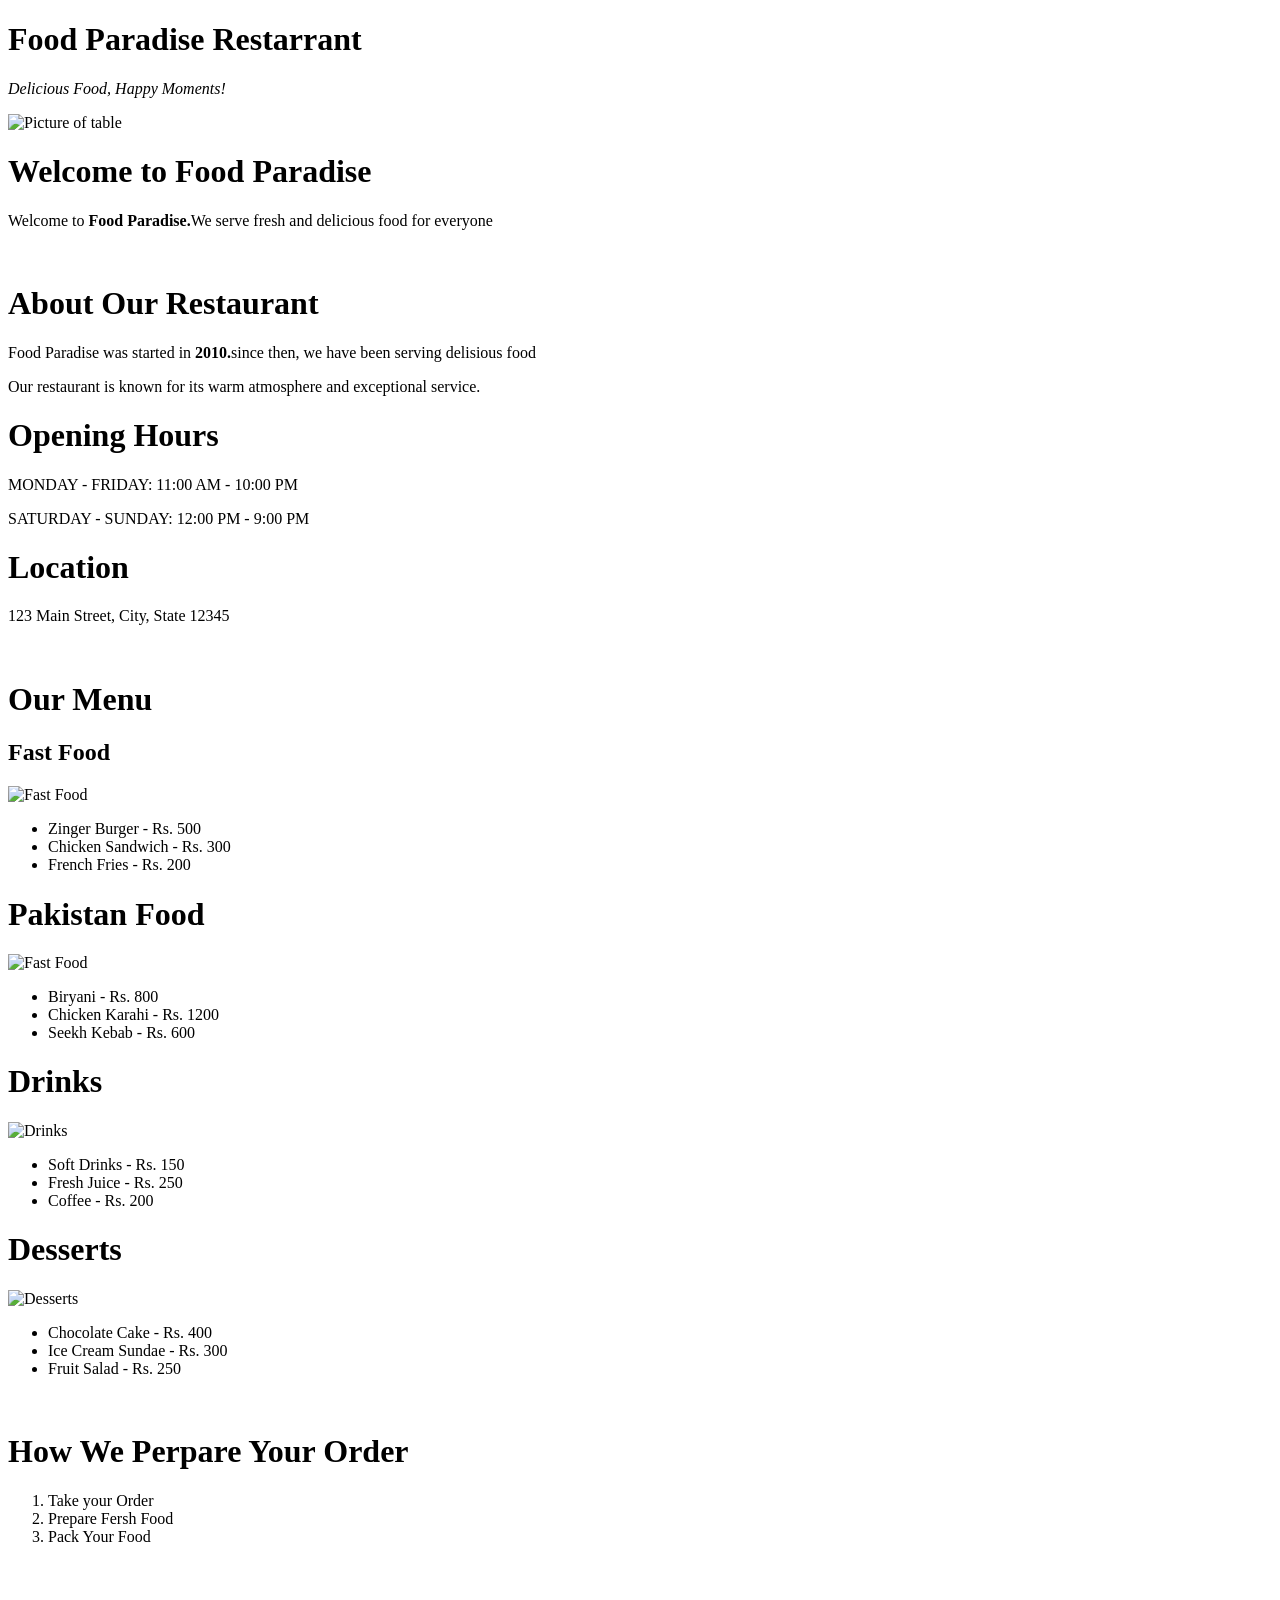
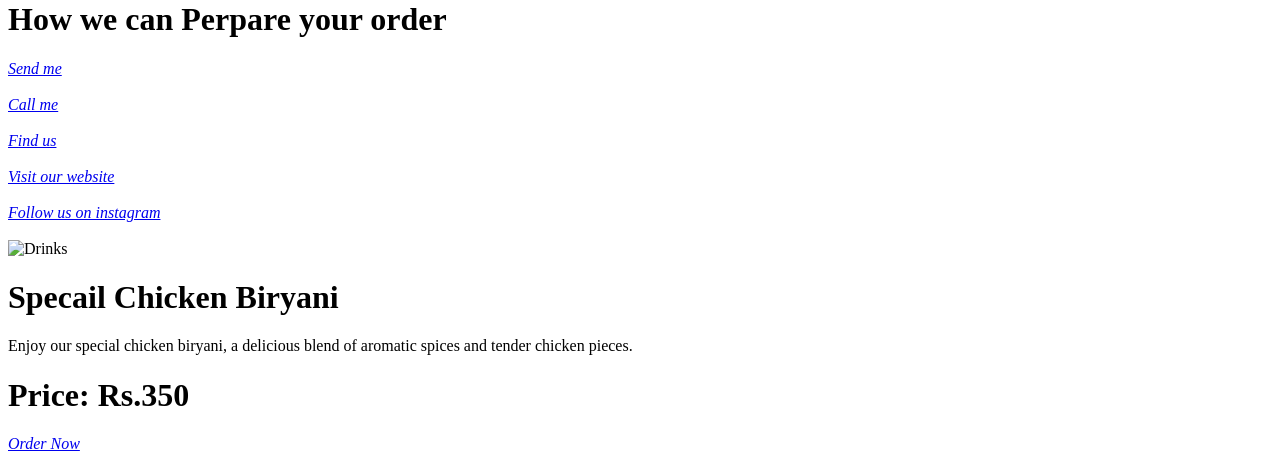
==== index.html @ 3ce618b0 "html" ====
<!DOCTYPE html>
<html lang="en">

<head>
    <meta charset="UTF-8">
    <meta name="viewport" content="width=device-width, initial-scale=1.0">
    <title>Document</title>
</head>

<body>
    <h1>Food Paradise Restarrant</h1>
    <p><i>Delicious Food, Happy Moments!</i></p>
    <img src="https://encrypted-tbn0.gstatic.com/images?q=tbn:ANd9GcSE4yh-0V08PXFm4A2QkxcON0kCYgb_1XPvMBrUmdu9Aw&s=10"
        alt="Picture of table" height="400" width="400" />
    <br>
    <h1>Welcome to Food Paradise</h1>
    <p>Welcome to <b>Food Paradise.</b>We serve fresh and delicious food for everyone </p>
    <br>
    <h1>About Our Restaurant</h1>
    <p>Food Paradise was started in <b>2010.</b>since then, we have been serving delisious food</p>
    <p>Our restaurant is known for its warm atmosphere and exceptional service.</p>
    <h1>Opening Hours</h1>
    <p>MONDAY - FRIDAY: 11:00 AM - 10:00 PM</p>
    <p>SATURDAY - SUNDAY: 12:00 PM - 9:00 PM</p>
    <h1>Location</h1>
    <p>123 Main Street, City, State 12345</p>
    <br>
    <h1>Our Menu</h1>
    <h2>Fast Food</h2>
    <img src="https://encrypted-tbn0.gstatic.com/images?q=tbn:ANd9GcQaOtH4U2GPXNme3lXoMXNopaUGY7Bh3l_Y3ZBcx6zZ1w&s=10"
        alt="Fast Food" height="300" width="300" />
    <ul>
        <li>Zinger Burger - Rs. 500</li>
        <li>Chicken Sandwich - Rs. 300</li>
        <li>French Fries - Rs. 200</li>
    </ul>
    <h1>Pakistan Food</h1>
    <img src="https://encrypted-tbn0.gstatic.com/images?q=tbn:ANd9GcR3Spm8w88HKX1qC8M73h0A-D5TvqsTFE0mZ9Yz-P54vw&s=10"
        alt="Fast Food" height="300" width="300" />

    <ul>
        <li>Biryani - Rs. 800</li>
        <li>Chicken Karahi - Rs. 1200</li>
        <li>Seekh Kebab - Rs. 600</li>
    </ul>
    <h1>Drinks</h1>
    <img src="https://encrypted-tbn0.gstatic.com/images?q=tbn:ANd9GcQOwz8ypYv0necmITsHSE8p_KOS4rRR0KIyypLVMMikaw&s=10"
        alt="Drinks" height="300" width="300" />
    <ul>
        <li>Soft Drinks - Rs. 150</li>
        <li>Fresh Juice - Rs. 250</li>
        <li>Coffee - Rs. 200</li>
    </ul>
    <h1>Desserts</h1>
    <img src="https://encrypted-tbn0.gstatic.com/images?q=tbn:ANd9GcStzyL-5ZXQgiHZKqtJor64VRfCry_kJfVxQIWVtaO9_A&s=10"
        alt="Desserts" height="300" width="300" />
    <ul>
        <li>Chocolate Cake - Rs. 400</li>
        <li>Ice Cream Sundae - Rs. 300</li>
        <li>Fruit Salad - Rs. 250</li>
    </ul>
    <br>
    <h1>How We Perpare Your Order</h1>
    <ol>
        <li> Take your Order</li>
        <li>Prepare Fersh Food</li>
        <li>Pack Your Food</li>
    </ol>
    <br>
    <h1>How we can Perpare your order</h1>
    <address><a href="mailto:ahsan208@gmial.com">Send me</a></address>
    <br>
    <address><a href="tel:+923001234567">Call me</a></address>
    <br>
    <address><a href="https://www.google.com/maps/place/123+Main+Street,+City,+State+12345">Find us</a></address>
    <br>
    <address><a href="https://www.foodparadise.com">Visit our website</a></address>
    <br>
    <address><a href="https://www.instagram.com/foodparadise">Follow us on instagram</a></address>
    <br>
    <img src="https://encrypted-tbn0.gstatic.com/images?q=tbn:ANd9GcQOwz8ypYv0necmITsHSE8p_KOS4rRR0KIyypLVMMikaw&s=10"
        alt="Drinks" height="300" width="300" />
    <h1>Specail Chicken Biryani</h1>
    <p>Enjoy our special chicken biryani, a delicious blend of aromatic spices and tender chicken pieces.</p>
    <h1>Price: Rs.350</h1>
    <address><a href="https://www.foodparadise.com/order">Order Now</a></address>
</body>

</html>
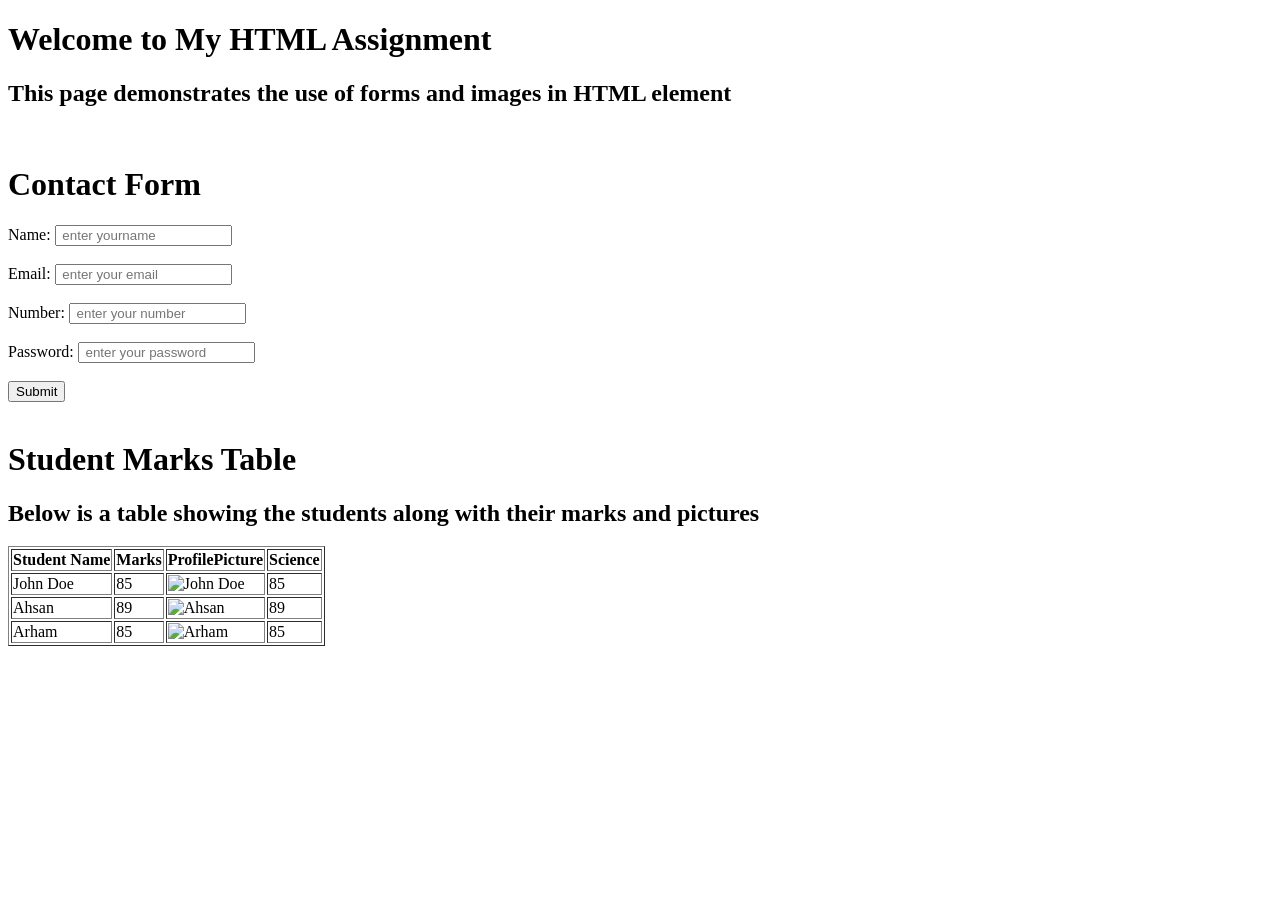
==== commit 93c37f67: "index.html" ====
--- a/index.html
+++ b/index.html
@@ -8,82 +8,61 @@
 </head>
 
 <body>
-    <h1>Food Paradise Restarrant</h1>
-    <p><i>Delicious Food, Happy Moments!</i></p>
-    <img src="https://encrypted-tbn0.gstatic.com/images?q=tbn:ANd9GcSE4yh-0V08PXFm4A2QkxcON0kCYgb_1XPvMBrUmdu9Aw&s=10"
-        alt="Picture of table" height="400" width="400" />
+    <h1>Welcome to My HTML Assignment</h1>
+    <h2>This page demonstrates the use of forms and images in HTML element</h2>
     <br>
-    <h1>Welcome to Food Paradise</h1>
-    <p>Welcome to <b>Food Paradise.</b>We serve fresh and delicious food for everyone </p>
+    <h1>Contact Form</h1>
+    <form>
+        <label for="name">Name:</label>
+        <input type="text" id="name" placeholder=" enter yourname" required> <br><br>
+
+        <label for="email">Email:</label>
+        <input type="email" id="email" placeholder=" enter your email" required><br><br>
+
+        <label for="number">Number:</label>
+        <input type="tel" id="number" placeholder=" enter your number" required><br><br>
+
+        <label for="password">Password:</label>
+        <input type="password" id="password" placeholder=" enter your password" required><br><br>
+
+        <input type="submit">
+    </form>
     <br>
-    <h1>About Our Restaurant</h1>
-    <p>Food Paradise was started in <b>2010.</b>since then, we have been serving delisious food</p>
-    <p>Our restaurant is known for its warm atmosphere and exceptional service.</p>
-    <h1>Opening Hours</h1>
-    <p>MONDAY - FRIDAY: 11:00 AM - 10:00 PM</p>
-    <p>SATURDAY - SUNDAY: 12:00 PM - 9:00 PM</p>
-    <h1>Location</h1>
-    <p>123 Main Street, City, State 12345</p>
-    <br>
-    <h1>Our Menu</h1>
-    <h2>Fast Food</h2>
-    <img src="https://encrypted-tbn0.gstatic.com/images?q=tbn:ANd9GcQaOtH4U2GPXNme3lXoMXNopaUGY7Bh3l_Y3ZBcx6zZ1w&s=10"
-        alt="Fast Food" height="300" width="300" />
-    <ul>
-        <li>Zinger Burger - Rs. 500</li>
-        <li>Chicken Sandwich - Rs. 300</li>
-        <li>French Fries - Rs. 200</li>
-    </ul>
-    <h1>Pakistan Food</h1>
-    <img src="https://encrypted-tbn0.gstatic.com/images?q=tbn:ANd9GcR3Spm8w88HKX1qC8M73h0A-D5TvqsTFE0mZ9Yz-P54vw&s=10"
-        alt="Fast Food" height="300" width="300" />
-
-    <ul>
-        <li>Biryani - Rs. 800</li>
-        <li>Chicken Karahi - Rs. 1200</li>
-        <li>Seekh Kebab - Rs. 600</li>
-    </ul>
-    <h1>Drinks</h1>
-    <img src="https://encrypted-tbn0.gstatic.com/images?q=tbn:ANd9GcQOwz8ypYv0necmITsHSE8p_KOS4rRR0KIyypLVMMikaw&s=10"
-        alt="Drinks" height="300" width="300" />
-    <ul>
-        <li>Soft Drinks - Rs. 150</li>
-        <li>Fresh Juice - Rs. 250</li>
-        <li>Coffee - Rs. 200</li>
-    </ul>
-    <h1>Desserts</h1>
-    <img src="https://encrypted-tbn0.gstatic.com/images?q=tbn:ANd9GcStzyL-5ZXQgiHZKqtJor64VRfCry_kJfVxQIWVtaO9_A&s=10"
-        alt="Desserts" height="300" width="300" />
-    <ul>
-        <li>Chocolate Cake - Rs. 400</li>
-        <li>Ice Cream Sundae - Rs. 300</li>
-        <li>Fruit Salad - Rs. 250</li>
-    </ul>
-    <br>
-    <h1>How We Perpare Your Order</h1>
-    <ol>
-        <li> Take your Order</li>
-        <li>Prepare Fersh Food</li>
-        <li>Pack Your Food</li>
-    </ol>
-    <br>
-    <h1>How we can Perpare your order</h1>
-    <address><a href="mailto:ahsan208@gmial.com">Send me</a></address>
-    <br>
-    <address><a href="tel:+923001234567">Call me</a></address>
-    <br>
-    <address><a href="https://www.google.com/maps/place/123+Main+Street,+City,+State+12345">Find us</a></address>
-    <br>
-    <address><a href="https://www.foodparadise.com">Visit our website</a></address>
-    <br>
-    <address><a href="https://www.instagram.com/foodparadise">Follow us on instagram</a></address>
-    <br>
-    <img src="https://encrypted-tbn0.gstatic.com/images?q=tbn:ANd9GcQOwz8ypYv0necmITsHSE8p_KOS4rRR0KIyypLVMMikaw&s=10"
-        alt="Drinks" height="300" width="300" />
-    <h1>Specail Chicken Biryani</h1>
-    <p>Enjoy our special chicken biryani, a delicious blend of aromatic spices and tender chicken pieces.</p>
-    <h1>Price: Rs.350</h1>
-    <address><a href="https://www.foodparadise.com/order">Order Now</a></address>
+    <h1>Student Marks Table</h1>
+    <h2>Below is a table showing the students along with their marks and pictures</h2>
+    <table border="1">
+        <thead></thead>
+        <tr>
+            <th>Student Name</th>
+            <th>Marks</th>
+            <th> ProfilePicture</th>
+            <th>Science</th>
+        </tr>
+        </thead>
+        <tbody>
+            <tr>
+                <td>John Doe</td>
+                <td>85</td>
+                <td><img src="https://www.google.com/imgres?q=pictures%20men%20&imgurl=https%3A%2F%2Fcms.platform.next%2Fcms2%2Fcontent%2Fv3%2Fassets%2Fblt95da0c6423440d3a%2Fbltbd96a64b199686a3%2F6a8c0d16a83fe4648f95c9c8%2Fimage_2.jpg&imgrefurl=https%3A%2F%2Fwww.next.co.uk%2Fmen&docid=tRTQsiqG_NSy9M&tbnid=-XIhMYAyHrlHyM&vet=12ahUKEwjIqeTalMuWAxWXhP0HHfcYH7cQnPAOegUI2AUQAA..i&w=1539&h=1924&hcb=2&itg=1&ved=2ahUKEwjIqeTalMuWAxWXhP0HHfcYH7cQnPAOegUI2AUQAA"
+                        alt="John Doe" height="50" width="50"/>
+                <td>85</td>
+            </tr>
+            <tr>
+                <td>Ahsan</td>
+                <td>89</td>
+                <td><img src="https://www.google.com/imgres?q=pictures%20men%20ahsan&imgurl=https%3A%2F%2Flookaside.instagram.com%2Fseo%2Fgoogle_widget%2Fcrawler%2F%3Fmedia_id%3D3688168910133392433&imgrefurl=https%3A%2F%2Fwww.instagram.com%2Fp%2FDMvAhgBo1fN%2F&docid=LLj5wPvQhEOr6M&tbnid=NXQExgrd1WPvDM&vet=12ahUKEwjLte6blcuWAxWH2gIHHbvcGE0QnPAOegUIhwEQAA..i&w=1440&h=1920&hcb=2&ved=2ahUKEwjLte6blcuWAxWH2gIHHbvcGE0QnPAOegUIhwEQAA"
+                        alt="Ahsan" height="50" width="50"/>
+                <td>89</td>
+            </tr>
+            <tr>
+                <td>Arham</td>
+                <td>85</td>
+                <td><img src="https://pk.linkedin.com/in/syedmuhammadarhamali" alt="Arham" height="50" width="50"/>
+                <td>85</td>
+            </tr>
+        </tbody>
+        <tfoot>
+    </table>
 </body>
 
 </html>
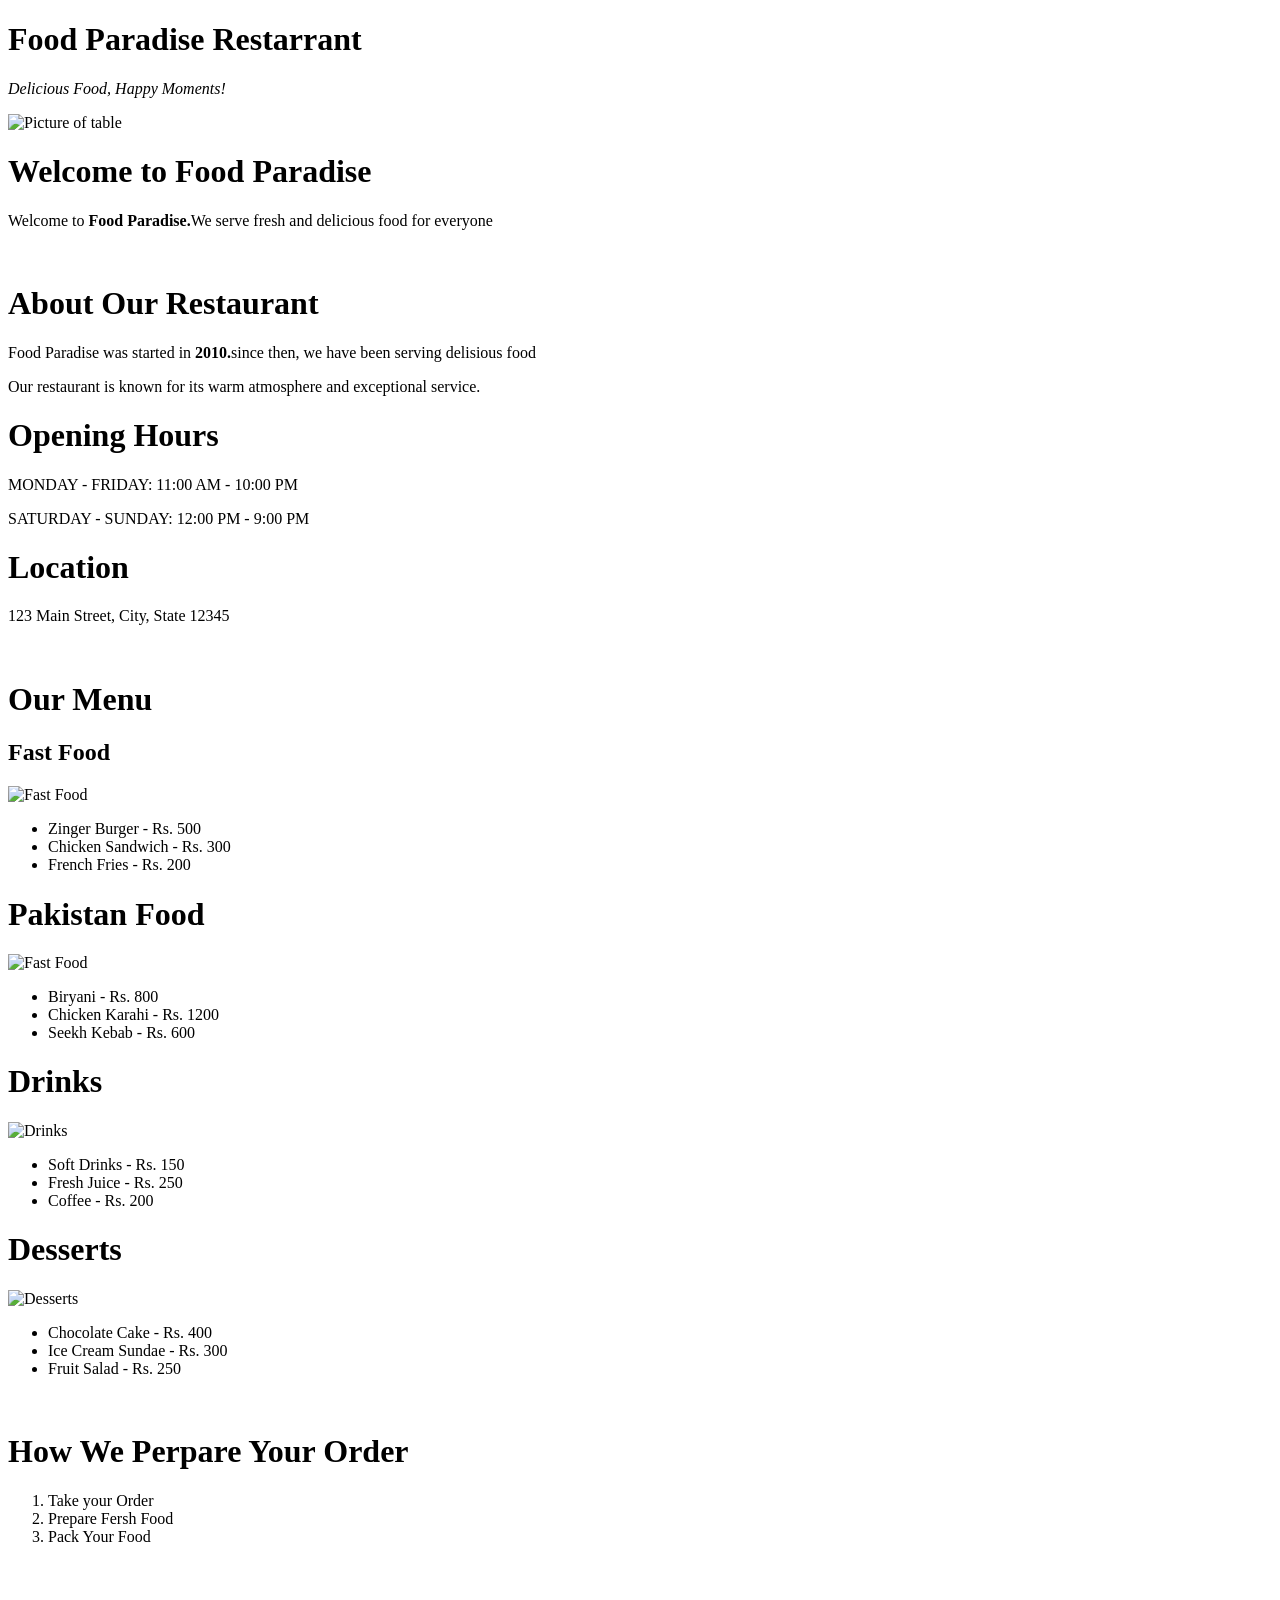
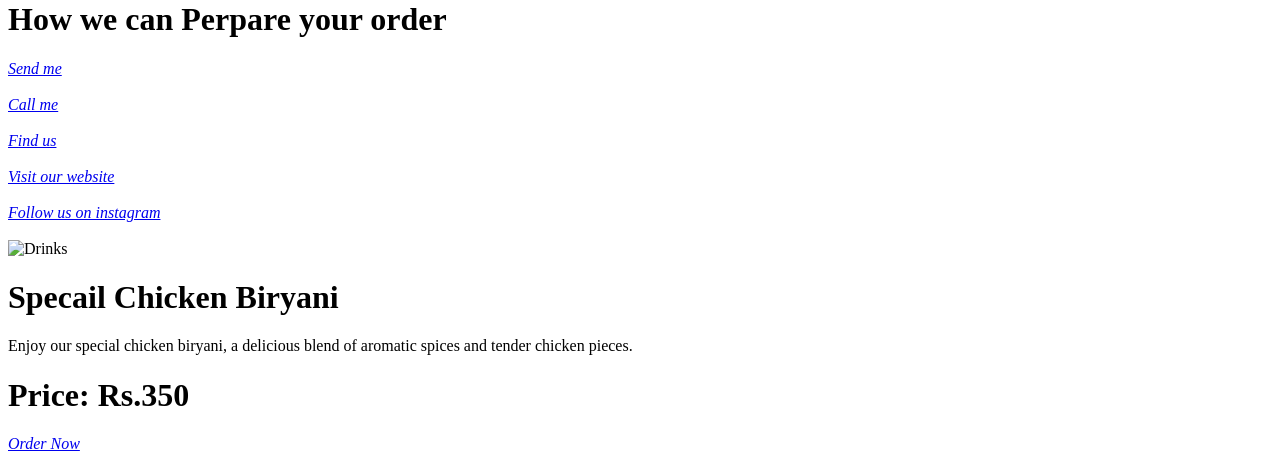
==== commit eb1583ac: "ahsan.html" ====
--- a/index.html
+++ b/index.html
@@ -8,61 +8,82 @@
 </head>
 
 <body>
-    <h1>Welcome to My HTML Assignment</h1>
-    <h2>This page demonstrates the use of forms and images in HTML element</h2>
+    <h1>Food Paradise Restarrant</h1>
+    <p><i>Delicious Food, Happy Moments!</i></p>
+    <img src="https://encrypted-tbn0.gstatic.com/images?q=tbn:ANd9GcSE4yh-0V08PXFm4A2QkxcON0kCYgb_1XPvMBrUmdu9Aw&s=10"
+        alt="Picture of table" height="400" width="400" />
     <br>
-    <h1>Contact Form</h1>
-    <form>
-        <label for="name">Name:</label>
-        <input type="text" id="name" placeholder=" enter yourname" required> <br><br>
+    <h1>Welcome to Food Paradise</h1>
+    <p>Welcome to <b>Food Paradise.</b>We serve fresh and delicious food for everyone </p>
+    <br>
+    <h1>About Our Restaurant</h1>
+    <p>Food Paradise was started in <b>2010.</b>since then, we have been serving delisious food</p>
+    <p>Our restaurant is known for its warm atmosphere and exceptional service.</p>
+    <h1>Opening Hours</h1>
+    <p>MONDAY - FRIDAY: 11:00 AM - 10:00 PM</p>
+    <p>SATURDAY - SUNDAY: 12:00 PM - 9:00 PM</p>
+    <h1>Location</h1>
+    <p>123 Main Street, City, State 12345</p>
+    <br>
+    <h1>Our Menu</h1>
+    <h2>Fast Food</h2>
+    <img src="https://encrypted-tbn0.gstatic.com/images?q=tbn:ANd9GcQaOtH4U2GPXNme3lXoMXNopaUGY7Bh3l_Y3ZBcx6zZ1w&s=10"
+        alt="Fast Food" height="300" width="300" />
+    <ul>
+        <li>Zinger Burger - Rs. 500</li>
+        <li>Chicken Sandwich - Rs. 300</li>
+        <li>French Fries - Rs. 200</li>
+    </ul>
+    <h1>Pakistan Food</h1>
+    <img src="https://encrypted-tbn0.gstatic.com/images?q=tbn:ANd9GcR3Spm8w88HKX1qC8M73h0A-D5TvqsTFE0mZ9Yz-P54vw&s=10"
+        alt="Fast Food" height="300" width="300" />
 
-        <label for="email">Email:</label>
-        <input type="email" id="email" placeholder=" enter your email" required><br><br>
-
-        <label for="number">Number:</label>
-        <input type="tel" id="number" placeholder=" enter your number" required><br><br>
-
-        <label for="password">Password:</label>
-        <input type="password" id="password" placeholder=" enter your password" required><br><br>
-
-        <input type="submit">
-    </form>
+    <ul>
+        <li>Biryani - Rs. 800</li>
+        <li>Chicken Karahi - Rs. 1200</li>
+        <li>Seekh Kebab - Rs. 600</li>
+    </ul>
+    <h1>Drinks</h1>
+    <img src="https://encrypted-tbn0.gstatic.com/images?q=tbn:ANd9GcQOwz8ypYv0necmITsHSE8p_KOS4rRR0KIyypLVMMikaw&s=10"
+        alt="Drinks" height="300" width="300" />
+    <ul>
+        <li>Soft Drinks - Rs. 150</li>
+        <li>Fresh Juice - Rs. 250</li>
+        <li>Coffee - Rs. 200</li>
+    </ul>
+    <h1>Desserts</h1>
+    <img src="https://encrypted-tbn0.gstatic.com/images?q=tbn:ANd9GcStzyL-5ZXQgiHZKqtJor64VRfCry_kJfVxQIWVtaO9_A&s=10"
+        alt="Desserts" height="300" width="300" />
+    <ul>
+        <li>Chocolate Cake - Rs. 400</li>
+        <li>Ice Cream Sundae - Rs. 300</li>
+        <li>Fruit Salad - Rs. 250</li>
+    </ul>
     <br>
-    <h1>Student Marks Table</h1>
-    <h2>Below is a table showing the students along with their marks and pictures</h2>
-    <table border="1">
-        <thead></thead>
-        <tr>
-            <th>Student Name</th>
-            <th>Marks</th>
-            <th> ProfilePicture</th>
-            <th>Science</th>
-        </tr>
-        </thead>
-        <tbody>
-            <tr>
-                <td>John Doe</td>
-                <td>85</td>
-                <td><img src="https://www.google.com/imgres?q=pictures%20men%20&imgurl=https%3A%2F%2Fcms.platform.next%2Fcms2%2Fcontent%2Fv3%2Fassets%2Fblt95da0c6423440d3a%2Fbltbd96a64b199686a3%2F6a8c0d16a83fe4648f95c9c8%2Fimage_2.jpg&imgrefurl=https%3A%2F%2Fwww.next.co.uk%2Fmen&docid=tRTQsiqG_NSy9M&tbnid=-XIhMYAyHrlHyM&vet=12ahUKEwjIqeTalMuWAxWXhP0HHfcYH7cQnPAOegUI2AUQAA..i&w=1539&h=1924&hcb=2&itg=1&ved=2ahUKEwjIqeTalMuWAxWXhP0HHfcYH7cQnPAOegUI2AUQAA"
-                        alt="John Doe" height="50" width="50"/>
-                <td>85</td>
-            </tr>
-            <tr>
-                <td>Ahsan</td>
-                <td>89</td>
-                <td><img src="https://www.google.com/imgres?q=pictures%20men%20ahsan&imgurl=https%3A%2F%2Flookaside.instagram.com%2Fseo%2Fgoogle_widget%2Fcrawler%2F%3Fmedia_id%3D3688168910133392433&imgrefurl=https%3A%2F%2Fwww.instagram.com%2Fp%2FDMvAhgBo1fN%2F&docid=LLj5wPvQhEOr6M&tbnid=NXQExgrd1WPvDM&vet=12ahUKEwjLte6blcuWAxWH2gIHHbvcGE0QnPAOegUIhwEQAA..i&w=1440&h=1920&hcb=2&ved=2ahUKEwjLte6blcuWAxWH2gIHHbvcGE0QnPAOegUIhwEQAA"
-                        alt="Ahsan" height="50" width="50"/>
-                <td>89</td>
-            </tr>
-            <tr>
-                <td>Arham</td>
-                <td>85</td>
-                <td><img src="https://pk.linkedin.com/in/syedmuhammadarhamali" alt="Arham" height="50" width="50"/>
-                <td>85</td>
-            </tr>
-        </tbody>
-        <tfoot>
-    </table>
+    <h1>How We Perpare Your Order</h1>
+    <ol>
+        <li> Take your Order</li>
+        <li>Prepare Fersh Food</li>
+        <li>Pack Your Food</li>
+    </ol>
+    <br>
+    <h1>How we can Perpare your order</h1>
+    <address><a href="mailto:ahsan208@gmial.com">Send me</a></address>
+    <br>
+    <address><a href="tel:+923001234567">Call me</a></address>
+    <br>
+    <address><a href="https://www.google.com/maps/place/123+Main+Street,+City,+State+12345">Find us</a></address>
+    <br>
+    <address><a href="https://www.foodparadise.com">Visit our website</a></address>
+    <br>
+    <address><a href="https://www.instagram.com/foodparadise">Follow us on instagram</a></address>
+    <br>
+    <img src="https://encrypted-tbn0.gstatic.com/images?q=tbn:ANd9GcQOwz8ypYv0necmITsHSE8p_KOS4rRR0KIyypLVMMikaw&s=10"
+        alt="Drinks" height="300" width="300" />
+    <h1>Specail Chicken Biryani</h1>
+    <p>Enjoy our special chicken biryani, a delicious blend of aromatic spices and tender chicken pieces.</p>
+    <h1>Price: Rs.350</h1>
+    <address><a href="https://www.foodparadise.com/order">Order Now</a></address>
 </body>
 
 </html>
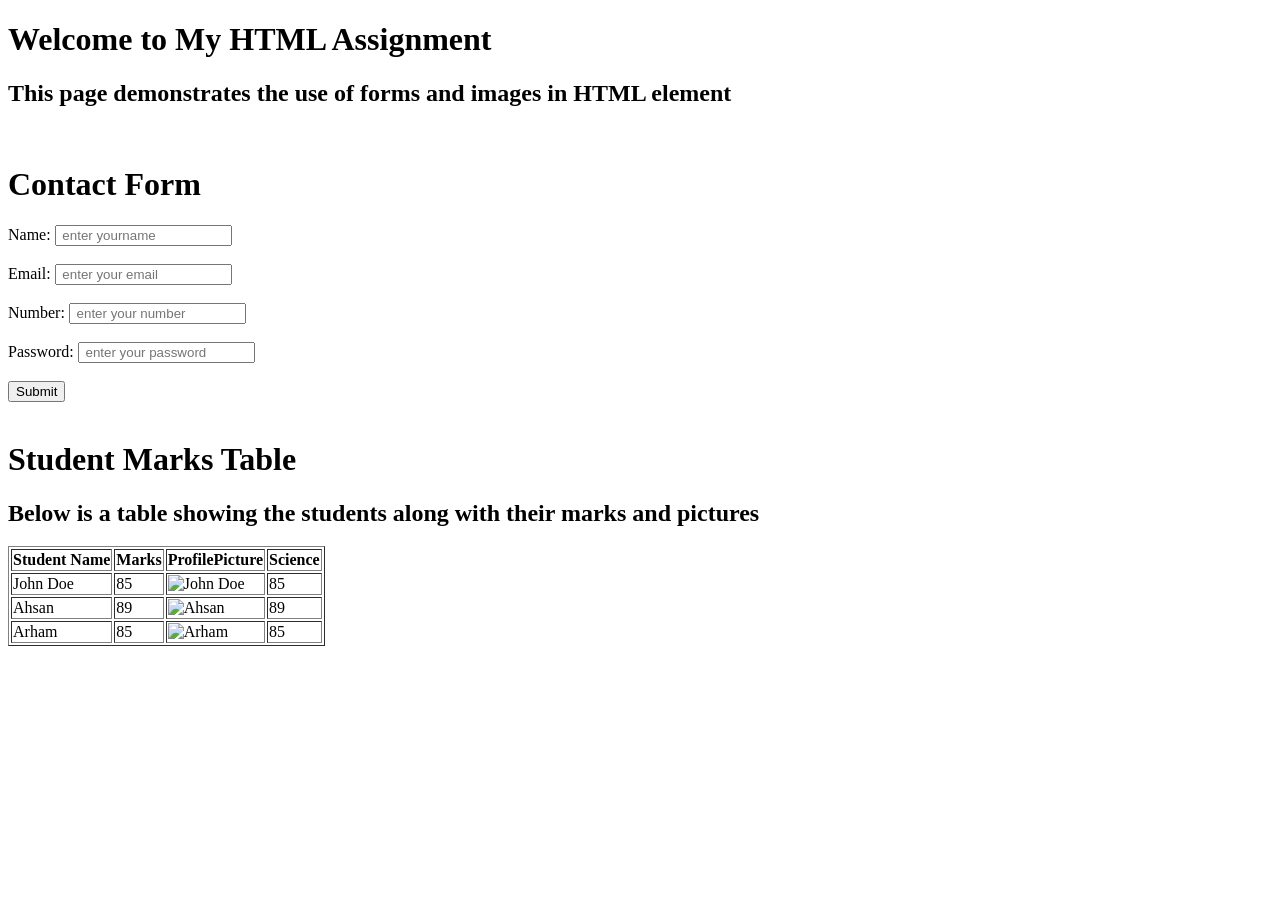
==== commit 6b455765: "ahsan" ====
--- a/index.html
+++ b/index.html
@@ -8,82 +8,61 @@
 </head>
 
 <body>
-    <h1>Food Paradise Restarrant</h1>
-    <p><i>Delicious Food, Happy Moments!</i></p>
-    <img src="https://encrypted-tbn0.gstatic.com/images?q=tbn:ANd9GcSE4yh-0V08PXFm4A2QkxcON0kCYgb_1XPvMBrUmdu9Aw&s=10"
-        alt="Picture of table" height="400" width="400" />
+    <h1>Welcome to My HTML Assignment</h1>
+    <h2>This page demonstrates the use of forms and images in HTML element</h2>
     <br>
-    <h1>Welcome to Food Paradise</h1>
-    <p>Welcome to <b>Food Paradise.</b>We serve fresh and delicious food for everyone </p>
+    <h1>Contact Form</h1>
+    <form>
+        <label for="name">Name:</label>
+        <input type="text" id="name" placeholder=" enter yourname" required> <br><br>
+
+        <label for="email">Email:</label>
+        <input type="email" id="email" placeholder=" enter your email" required><br><br>
+
+        <label for="number">Number:</label>
+        <input type="tel" id="number" placeholder=" enter your number" required><br><br>
+
+        <label for="password">Password:</label>
+        <input type="password" id="password" placeholder=" enter your password" required><br><br>
+
+        <input type="submit">
+    </form>
     <br>
-    <h1>About Our Restaurant</h1>
-    <p>Food Paradise was started in <b>2010.</b>since then, we have been serving delisious food</p>
-    <p>Our restaurant is known for its warm atmosphere and exceptional service.</p>
-    <h1>Opening Hours</h1>
-    <p>MONDAY - FRIDAY: 11:00 AM - 10:00 PM</p>
-    <p>SATURDAY - SUNDAY: 12:00 PM - 9:00 PM</p>
-    <h1>Location</h1>
-    <p>123 Main Street, City, State 12345</p>
-    <br>
-    <h1>Our Menu</h1>
-    <h2>Fast Food</h2>
-    <img src="https://encrypted-tbn0.gstatic.com/images?q=tbn:ANd9GcQaOtH4U2GPXNme3lXoMXNopaUGY7Bh3l_Y3ZBcx6zZ1w&s=10"
-        alt="Fast Food" height="300" width="300" />
-    <ul>
-        <li>Zinger Burger - Rs. 500</li>
-        <li>Chicken Sandwich - Rs. 300</li>
-        <li>French Fries - Rs. 200</li>
-    </ul>
-    <h1>Pakistan Food</h1>
-    <img src="https://encrypted-tbn0.gstatic.com/images?q=tbn:ANd9GcR3Spm8w88HKX1qC8M73h0A-D5TvqsTFE0mZ9Yz-P54vw&s=10"
-        alt="Fast Food" height="300" width="300" />
-
-    <ul>
-        <li>Biryani - Rs. 800</li>
-        <li>Chicken Karahi - Rs. 1200</li>
-        <li>Seekh Kebab - Rs. 600</li>
-    </ul>
-    <h1>Drinks</h1>
-    <img src="https://encrypted-tbn0.gstatic.com/images?q=tbn:ANd9GcQOwz8ypYv0necmITsHSE8p_KOS4rRR0KIyypLVMMikaw&s=10"
-        alt="Drinks" height="300" width="300" />
-    <ul>
-        <li>Soft Drinks - Rs. 150</li>
-        <li>Fresh Juice - Rs. 250</li>
-        <li>Coffee - Rs. 200</li>
-    </ul>
-    <h1>Desserts</h1>
-    <img src="https://encrypted-tbn0.gstatic.com/images?q=tbn:ANd9GcStzyL-5ZXQgiHZKqtJor64VRfCry_kJfVxQIWVtaO9_A&s=10"
-        alt="Desserts" height="300" width="300" />
-    <ul>
-        <li>Chocolate Cake - Rs. 400</li>
-        <li>Ice Cream Sundae - Rs. 300</li>
-        <li>Fruit Salad - Rs. 250</li>
-    </ul>
-    <br>
-    <h1>How We Perpare Your Order</h1>
-    <ol>
-        <li> Take your Order</li>
-        <li>Prepare Fersh Food</li>
-        <li>Pack Your Food</li>
-    </ol>
-    <br>
-    <h1>How we can Perpare your order</h1>
-    <address><a href="mailto:ahsan208@gmial.com">Send me</a></address>
-    <br>
-    <address><a href="tel:+923001234567">Call me</a></address>
-    <br>
-    <address><a href="https://www.google.com/maps/place/123+Main+Street,+City,+State+12345">Find us</a></address>
-    <br>
-    <address><a href="https://www.foodparadise.com">Visit our website</a></address>
-    <br>
-    <address><a href="https://www.instagram.com/foodparadise">Follow us on instagram</a></address>
-    <br>
-    <img src="https://encrypted-tbn0.gstatic.com/images?q=tbn:ANd9GcQOwz8ypYv0necmITsHSE8p_KOS4rRR0KIyypLVMMikaw&s=10"
-        alt="Drinks" height="300" width="300" />
-    <h1>Specail Chicken Biryani</h1>
-    <p>Enjoy our special chicken biryani, a delicious blend of aromatic spices and tender chicken pieces.</p>
-    <h1>Price: Rs.350</h1>
-    <address><a href="https://www.foodparadise.com/order">Order Now</a></address>
+    <h1>Student Marks Table</h1>
+    <h2>Below is a table showing the students along with their marks and pictures</h2>
+    <table border="1">
+        <thead></thead>
+        <tr>
+            <th>Student Name</th>
+            <th>Marks</th>
+            <th> ProfilePicture</th>
+            <th>Science</th>
+        </tr>
+        </thead>
+        <tbody>
+            <tr>
+                <td>John Doe</td>
+                <td>85</td>
+                <td><img src="https://www.google.com/imgres?q=pictures%20men%20&imgurl=https%3A%2F%2Fcms.platform.next%2Fcms2%2Fcontent%2Fv3%2Fassets%2Fblt95da0c6423440d3a%2Fbltbd96a64b199686a3%2F6a8c0d16a83fe4648f95c9c8%2Fimage_2.jpg&imgrefurl=https%3A%2F%2Fwww.next.co.uk%2Fmen&docid=tRTQsiqG_NSy9M&tbnid=-XIhMYAyHrlHyM&vet=12ahUKEwjIqeTalMuWAxWXhP0HHfcYH7cQnPAOegUI2AUQAA..i&w=1539&h=1924&hcb=2&itg=1&ved=2ahUKEwjIqeTalMuWAxWXhP0HHfcYH7cQnPAOegUI2AUQAA"
+                        alt="John Doe" height="50" width="50"/>
+                <td>85</td>
+            </tr>
+            <tr>
+                <td>Ahsan</td>
+                <td>89</td>
+                <td><img src="https://www.google.com/imgres?q=pictures%20men%20ahsan&imgurl=https%3A%2F%2Flookaside.instagram.com%2Fseo%2Fgoogle_widget%2Fcrawler%2F%3Fmedia_id%3D3688168910133392433&imgrefurl=https%3A%2F%2Fwww.instagram.com%2Fp%2FDMvAhgBo1fN%2F&docid=LLj5wPvQhEOr6M&tbnid=NXQExgrd1WPvDM&vet=12ahUKEwjLte6blcuWAxWH2gIHHbvcGE0QnPAOegUIhwEQAA..i&w=1440&h=1920&hcb=2&ved=2ahUKEwjLte6blcuWAxWH2gIHHbvcGE0QnPAOegUIhwEQAA"
+                        alt="Ahsan" height="50" width="50"/>
+                <td>89</td>
+            </tr>
+            <tr>
+                <td>Arham</td>
+                <td>85</td>
+                <td><img src="https://pk.linkedin.com/in/syedmuhammadarhamali" alt="Arham" height="50" width="50"/>
+                <td>85</td>
+            </tr>
+        </tbody>
+        <tfoot>
+    </table>
 </body>
 
 </html>
